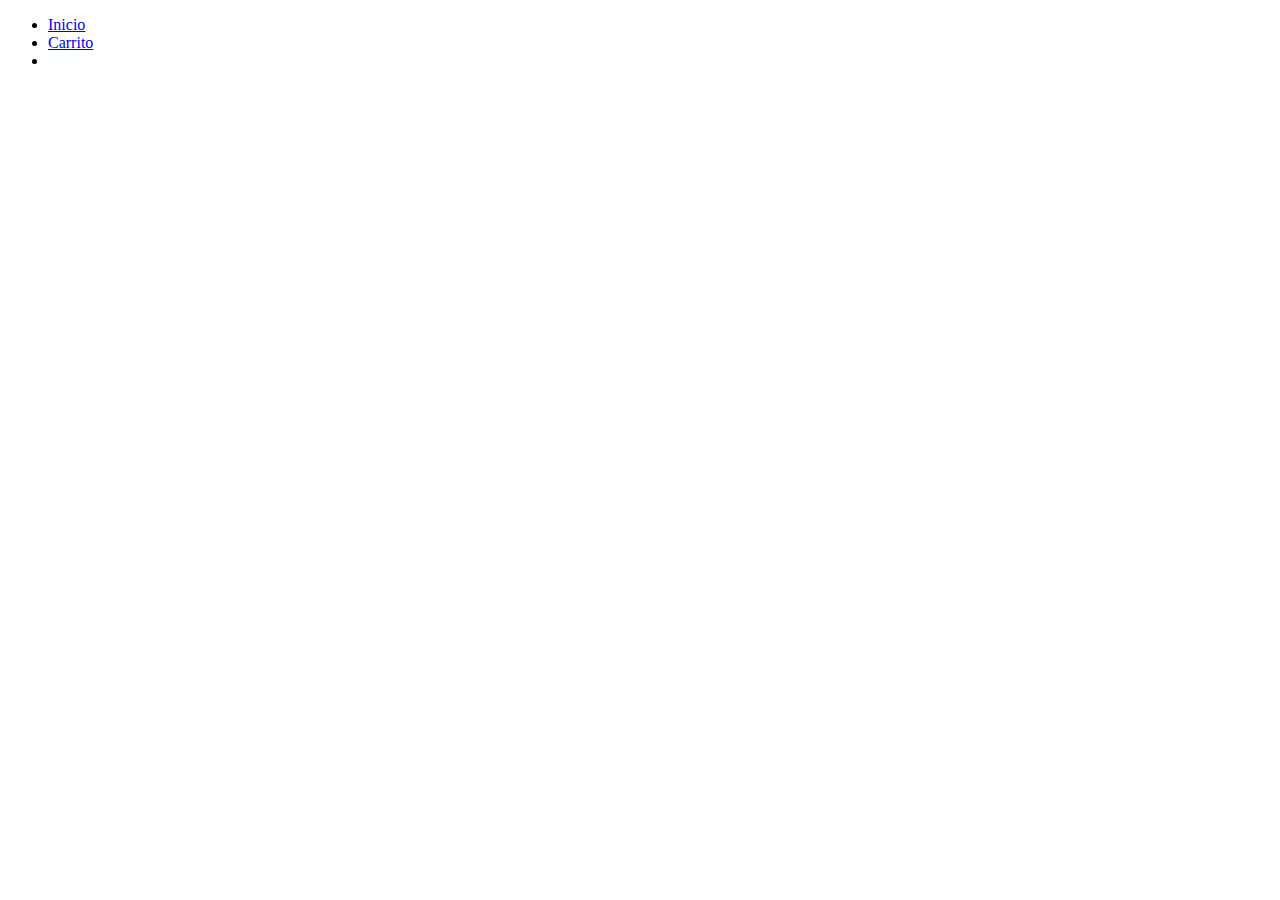
==== pages/carrito.html @ 7f99a0c0 "Add files via upload" ====
<!DOCTYPE html>
<html lang="en">
<head>
    <meta charset="UTF-8">
    <meta name="viewport" content="width=device-width, initial-scale=1.0">
    <link rel="stylesheet" href="../css/style.css">
    <script type="module" src="../js/carrito.js"></script>
    <title>Document</title>
</head>
<body>
  <header>
    <nav>
      <ul>
        <li><a href="../index.html">Inicio</a></li>
        <li><a href="./carrito.html">Carrito</a></li>
        <li class="cabecera_right"><img src="" alt=""></li>
	    </ul>
    </nav>
  </header>

  <section id="carrito">
    
  </section>

  <!--<section id="mainCarritobtn">
    <button id="vaciarCarrito" class="mainCarritobtn">Vaciar Carrito</button>
    <button id="finalizarCompra" class="mainCarritobtn">Finalizar Compra</button> 
  </section>-->
</body>
</html>
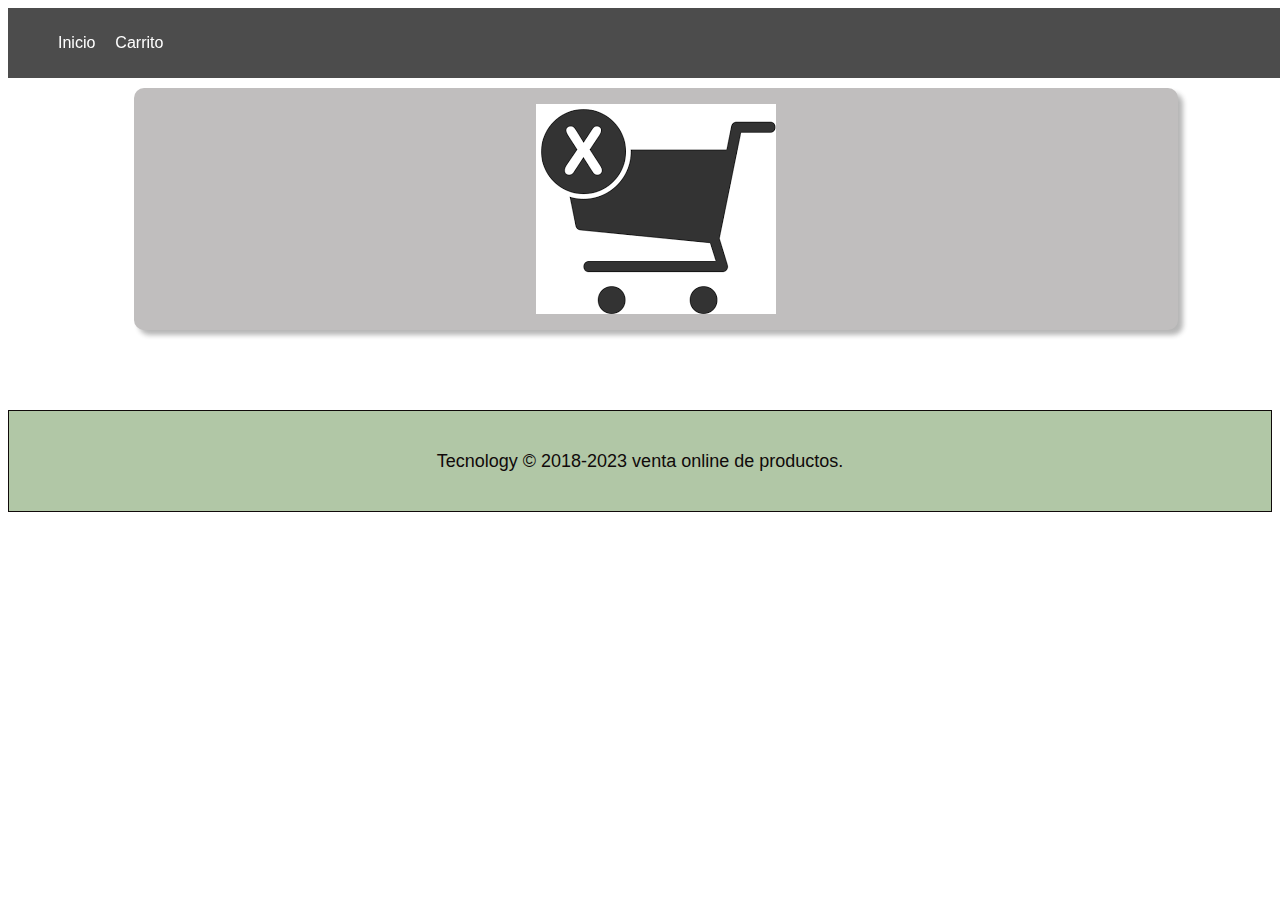
==== commit 9fa3b9c7: "Add files via upload" ====
--- a/pages/carrito.html
+++ b/pages/carrito.html
@@ -22,9 +22,10 @@
     
   </section>
 
-  <!--<section id="mainCarritobtn">
-    <button id="vaciarCarrito" class="mainCarritobtn">Vaciar Carrito</button>
-    <button id="finalizarCompra" class="mainCarritobtn">Finalizar Compra</button> 
-  </section>-->
+  <footer>
+
+    <p>Tecnology &copy; 2018-2023 venta online de productos.</p>
+
+  </footer>
 </body>
 </html>--- a/css/style.css
+++ b/css/style.css
@@ -0,0 +1,260 @@
+header {
+    background: rgba(0,0,0,0.7);
+    width: 100%;
+    position: fixed;
+    z-index: 100;
+  }
+  
+  nav {
+    float: left;
+    width: 100%;
+  }
+  
+  nav ul {
+    list-style: none;
+    overflow: hidden; 
+  }
+  
+  nav ul li {
+    float: left;
+    font-family: Arial, sans-serif;
+    font-size: 16px;
+  }
+  nav ul li a {
+    display: block;
+    padding: 10px;
+    color: #fff;
+    text-decoration: none;
+  }
+  nav ul li:hover {
+    background: #eca023;
+  } 
+  .cabecera_right{
+    float: right;
+  }
+#productos{
+  margin: auto;
+  width: 100%;
+  padding: 5rem 1rem;
+  display: flex;
+  flex-wrap: wrap;
+  justify-content: center;
+  gap: 1.5rem;
+
+}
+
+.elemento{
+  /*height: 100%;*/
+  display: flex;
+  flex-direction: column;
+  width: 250px;
+  box-shadow: 5px 5px 5px #22222254;
+  padding: 1rem;
+  border-radius: 10px;
+  cursor: pointer;
+
+}
+
+.elemento > div > img {
+  width: 100%;
+  margin-top: auto;
+  max-height: max-content;
+}
+
+.img{
+  /* width: 100px; */
+  width: 100%;
+  margin: auto;
+  max-height: max-content;
+}
+.datos{
+  width: 50%;
+}
+.btnInfo{
+  height: 40px;
+  width: 100%;
+  border-radius: 5px;
+  background-color: #b1c7a6;
+  font-family: 'Trebuchet MS', 'Lucida Sans Unicode', 'Lucida Grande', 'Lucida Sans', Arial, sans-serif; 
+  color: #100a0a;
+  font-weight: 900;
+}
+
+#detalleProducto{
+  margin: auto;
+  width: 100%;
+  padding: 5rem 1rem;
+  gap: 1.5rem;
+
+}
+.elementoInfo{
+  display: flex;
+  flex-direction: column;
+  width: 100%;
+
+}
+
+.elementoInfo > div > img {
+  width: 100%;
+  float: left;
+  height: 300px;
+}
+
+
+.mainInfo{
+  display: flex;
+  flex-direction: row;
+  width: 89%;
+  box-shadow: 5px 5px 5px #22222254;
+  padding: 1rem;
+  border-radius: 10px;
+}
+
+.imgInfo{
+  display: flex;
+  flex-direction: column;
+}
+
+.containerBoton{
+  width: 100%;
+  text-align: center;
+  margin-top: 25px;
+}
+.btnCarrito{
+  height: 40px;
+  width: 200px;
+  border-radius: 5px;
+  background-color: #b1c7a6;
+  font-family: 'Trebuchet MS', 'Lucida Sans Unicode', 'Lucida Grande', 'Lucida Sans', Arial, sans-serif; 
+  color: #100a0a;
+  font-family: Cambria, Cochin, Georgia, Times, 'Times New Roman', serif;
+  font-weight: 700;
+  font-size: 14px;
+}
+
+#carrito{
+  margin: auto;
+  width: 100%;
+  padding: 5rem 1rem;
+  gap: 1.5rem;
+
+}
+
+.contenedorCarrito{
+  margin: auto;
+  width: 80%;
+  padding: 5rem 1rem;
+  display: flex;
+  gap: 1.5rem;
+  height: 150px;
+  box-shadow: 5px 5px 5px #22222254;
+  padding: 1rem;
+  border-radius: 10px;
+}
+
+.itemCarrito > div > img {
+  object-fit: cover;
+  background-position: center;
+	background-size: cover;
+  height: 150px;
+  float: left;
+}
+
+.contenedorCarrito > div > p{
+  font-family:Cambria, Cochin, Georgia, Times, 'Times New Roman', serif
+}
+.itemCarrito{
+  width: 250px;
+}
+
+.imgCarrito{
+  width: 350px;
+}
+
+#cantidad{
+  width: 30px;
+  text-align: center;
+}
+
+#precioTotal{
+  font-weight: 700;
+}
+
+#mainCarritobtn{
+  text-align: center;
+  margin-top: 20px;
+}
+
+.mainCarritobtn{
+  height: 40px;
+  width: 150px;
+  border-radius: 5px;
+  background-color: #b1c7a6;
+  font-family: 'Trebuchet MS', 'Lucida Sans Unicode', 'Lucida Grande', 'Lucida Sans', Arial, sans-serif; 
+  color: #100a0a;
+  font-weight: 900;
+}
+
+.carritoVacio{
+  margin: auto;
+  width: 80%;
+  padding: 5rem 1rem;
+  display: flex;
+  flex-wrap: wrap;
+  justify-content: center;
+  gap: 1.5rem;
+  box-shadow: 5px 5px 5px #22222254;
+  padding: 1rem;
+  border-radius: 10px;
+  background-color: rgb(192, 190, 190);
+  
+}
+.btnEliminarDeCarrito{
+  height: 40px;
+  border-radius: 5px;
+  background-color: #b1c7a6;
+  font-family: 'Trebuchet MS', 'Lucida Sans Unicode', 'Lucida Grande', 'Lucida Sans', Arial, sans-serif; 
+  color: #100a0a;
+}
+#EliminarDeCarrito{
+  display: flex;
+  align-items: center; 
+
+}
+
+#muestroTotal{
+  background-color: #b1c7a6;
+  display: flex;
+  justify-content: center;
+  margin-top: 10px;
+  font-family: Impact, Haettenschweiler, 'Arial Narrow Bold', sans-serif;
+  font-size: 18px;
+
+}
+
+footer{
+  height: 100px;
+  background-color: #b1c7a6;
+  display: flex;
+  align-items: center;
+  justify-content: center;
+  color: #100a0a;
+  font-size: 18px;
+  font-family: Impact, Haettenschweiler, 'Arial Narrow Bold', sans-serif;
+  border: 1px solid #100a0a;
+  margin: auto;
+
+}
+
+.agradecimiento{
+  height: 100px;
+  background-color: #b1c7a6;
+  display: flex;
+  align-items: center;
+  justify-content: center;
+  color: #100a0a;
+  font-size: 18px;
+  font-family: Impact, Haettenschweiler, 'Arial Narrow Bold', sans-serif;
+  border: 1px solid #100a0a;
+  margin: auto;
+}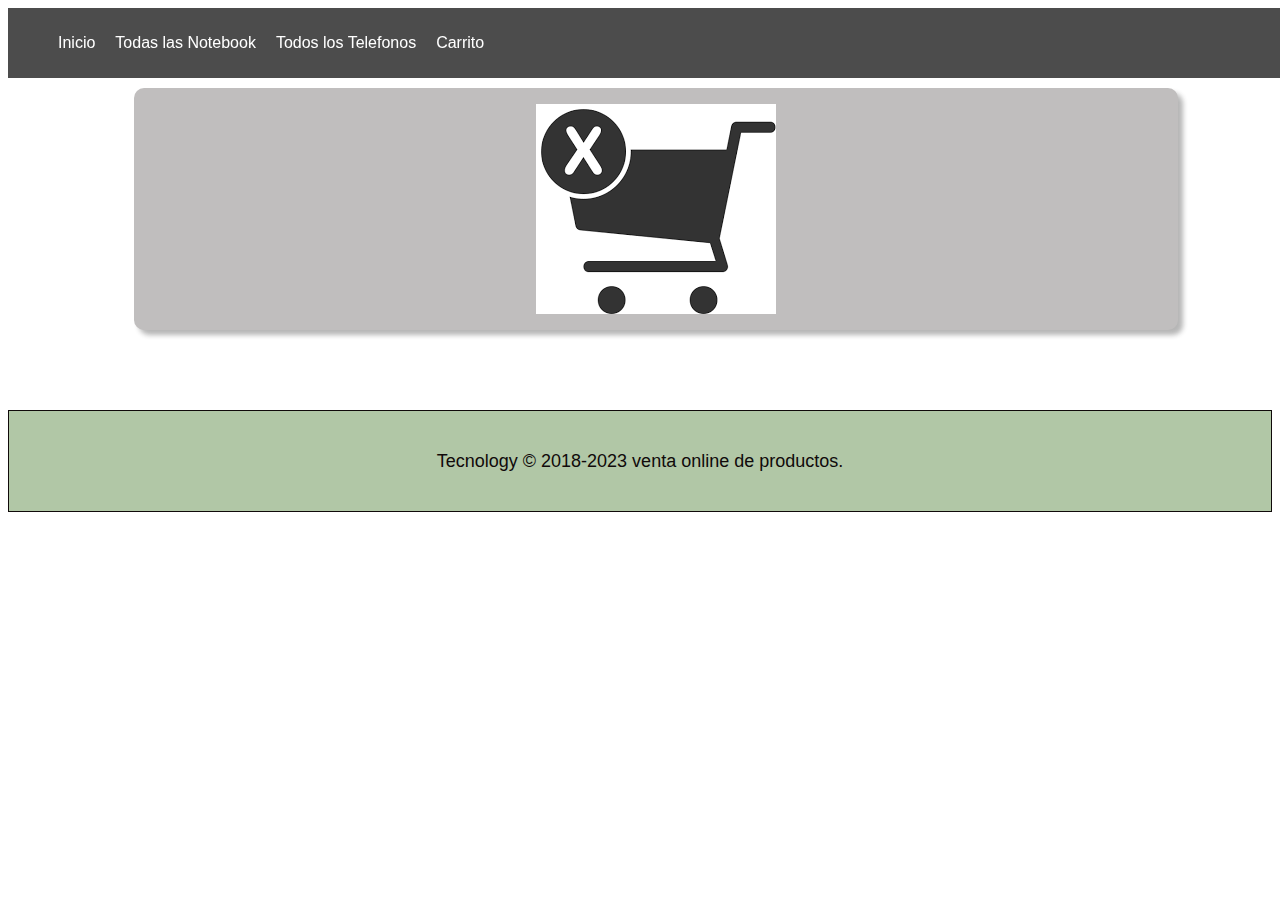
==== commit 96815ce7: "Add files via upload" ====
--- a/pages/carrito.html
+++ b/pages/carrito.html
@@ -12,6 +12,8 @@
     <nav>
       <ul>
         <li><a href="../index.html">Inicio</a></li>
+        <li><a href="#">Todas las Notebook</a></li>
+        <li><a href="#">Todos los Telefonos</a></li>
         <li><a href="./carrito.html">Carrito</a></li>
         <li class="cabecera_right"><img src="" alt=""></li>
 	    </ul>
--- a/css/style.css
+++ b/css/style.css
@@ -248,13 +248,11 @@
 
 .agradecimiento{
   height: 100px;
-  background-color: #b1c7a6;
   display: flex;
   align-items: center;
   justify-content: center;
   color: #100a0a;
   font-size: 18px;
   font-family: Impact, Haettenschweiler, 'Arial Narrow Bold', sans-serif;
-  border: 1px solid #100a0a;
   margin: auto;
 }